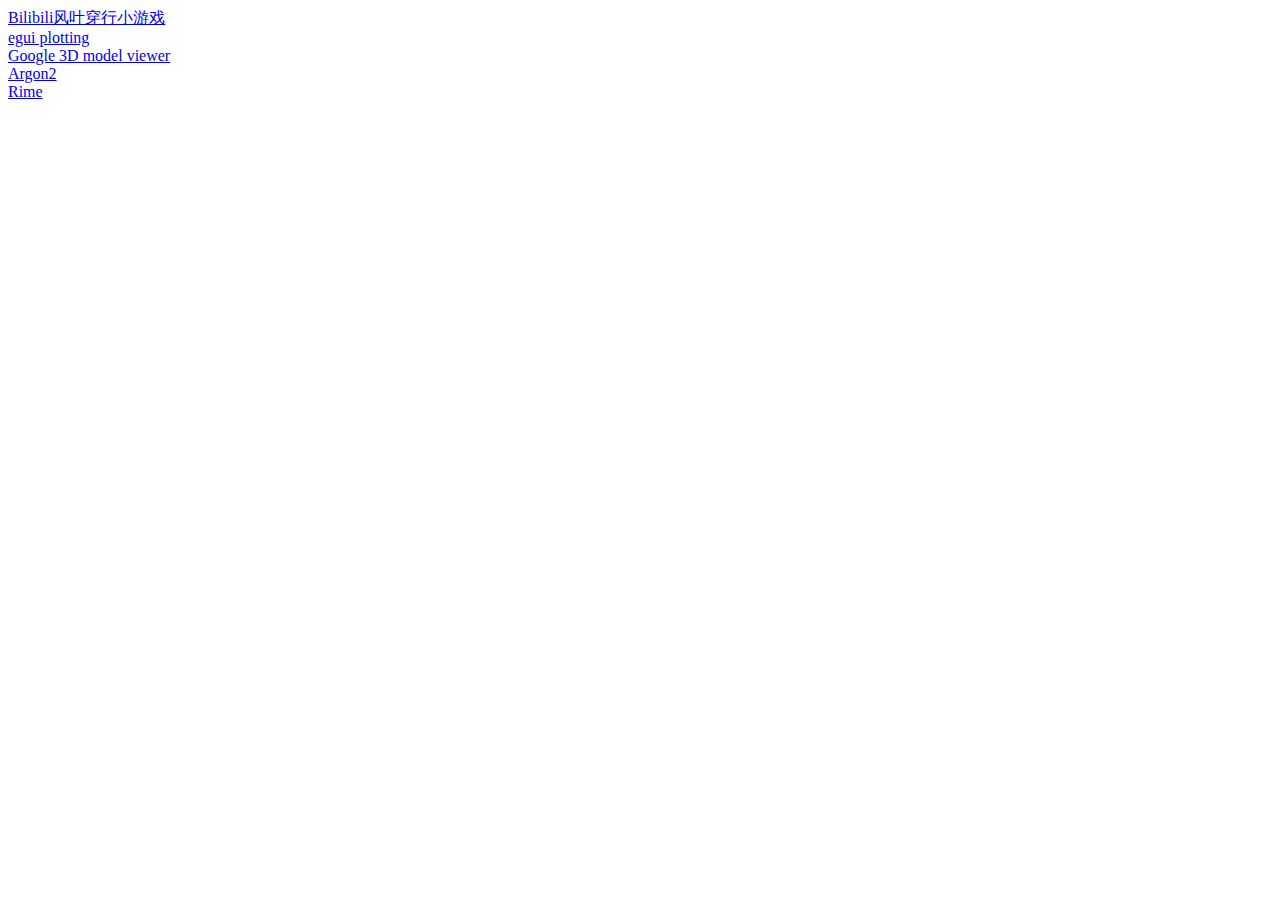
==== index.html @ 348b9ec8 "add Rime" ====
<!DOCTYPE html>
<html lang="en">
<head>
    <meta charset="UTF-8">
    <meta name="viewport" content="width=device-width">
    <title></title>
</head>
<body>
<a href="//bczhc.github.io/bilibili-wind-game">Bilibili风叶穿行小游戏</a><br>
<a href="egui-plotting">egui plotting</a><br>
<a href="//bczhc.github.io/google-3d">Google 3D model viewer</a><br>
<a href="argon2">Argon2</a><br>
<a href="rime/">Rime</a><br>
</body>
</html>
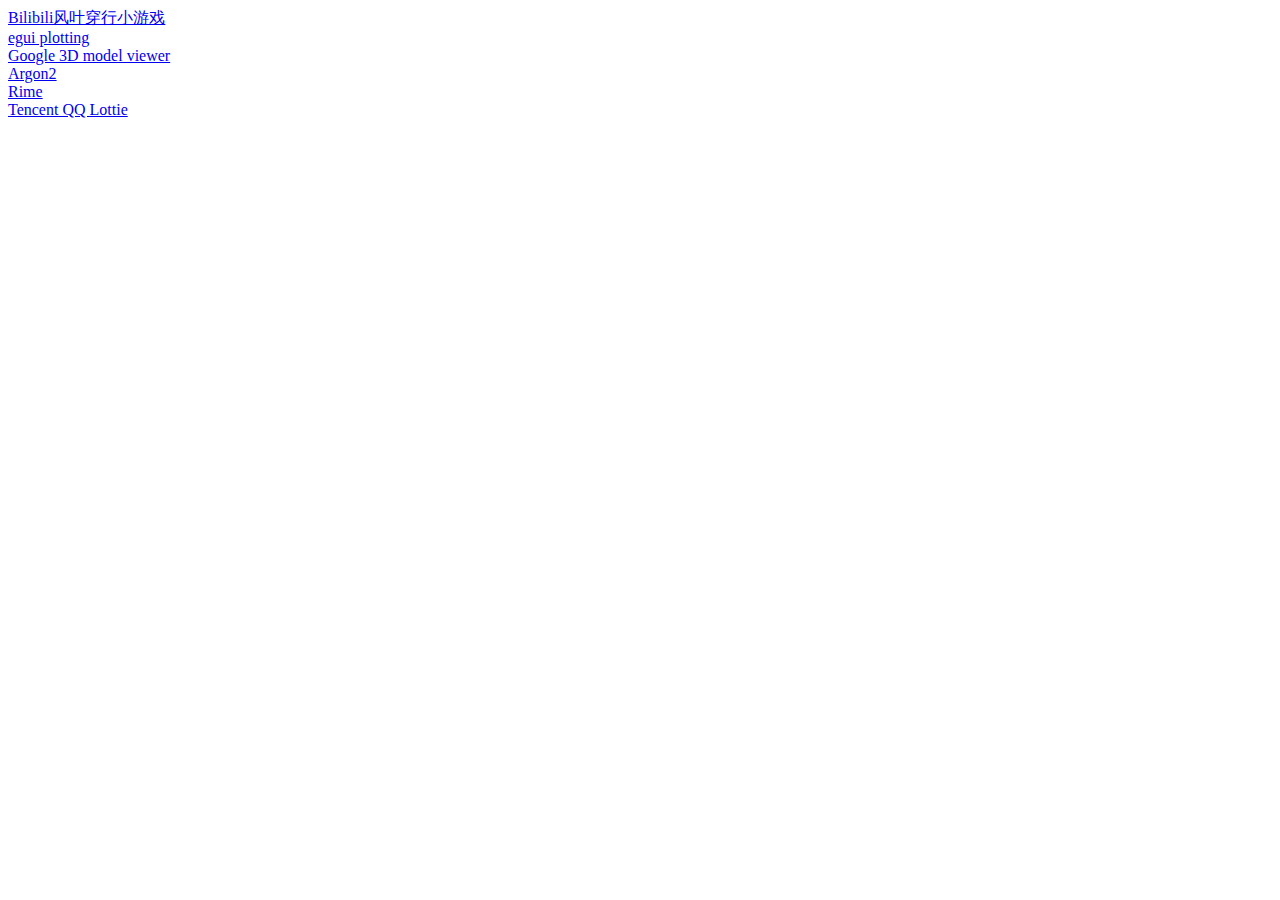
==== commit 7d1cf462: "Tencent QQ Lottie demo" ====
--- a/index.html
+++ b/index.html
@@ -11,5 +11,6 @@
 <a href="//bczhc.github.io/google-3d">Google 3D model viewer</a><br>
 <a href="argon2">Argon2</a><br>
 <a href="rime/">Rime</a><br>
+<a href="tencent-qq-lottie.html">Tencent QQ Lottie</a>
 </body>
 </html>
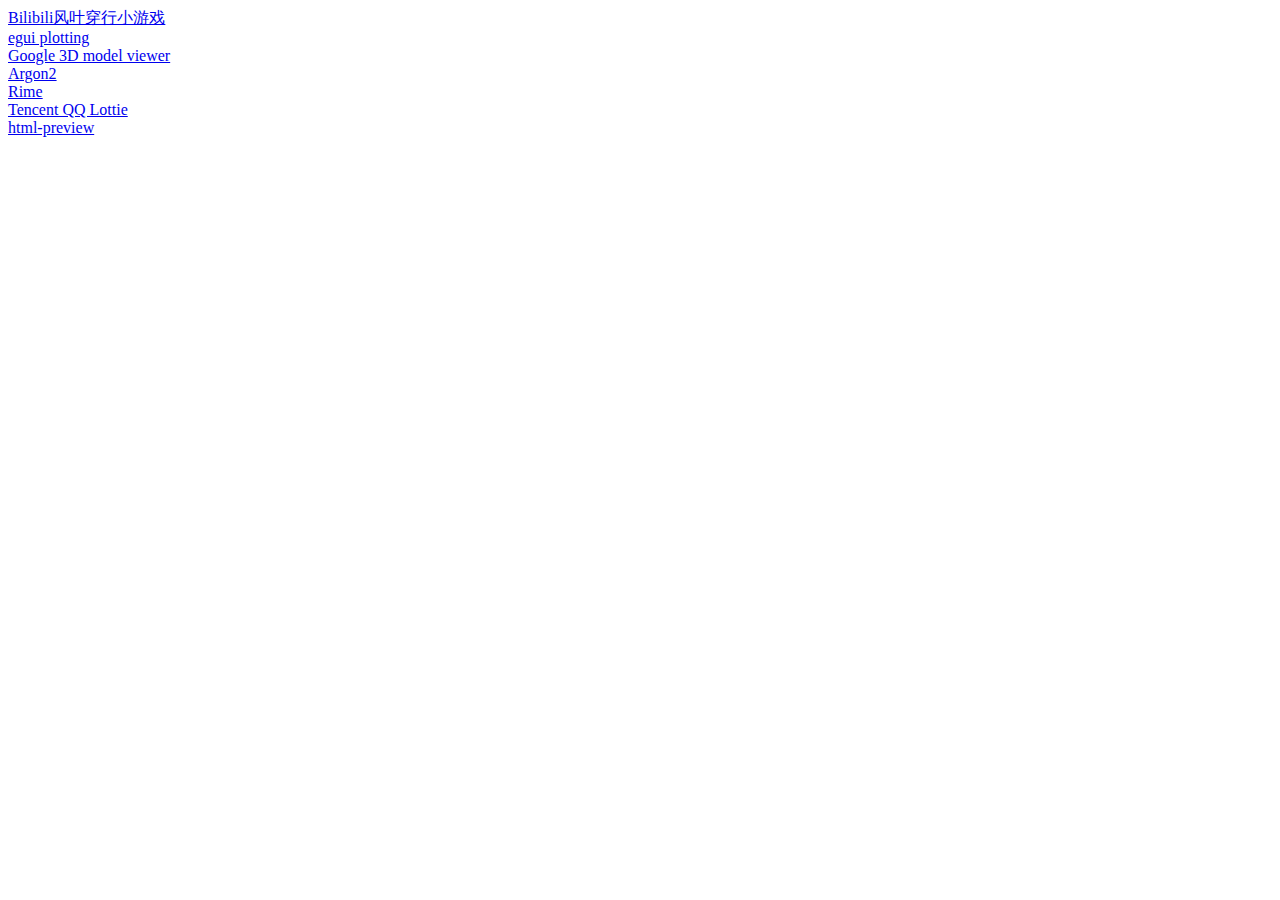
==== commit 9dac5368: "add html-preview.html" ====
--- a/index.html
+++ b/index.html
@@ -11,6 +11,7 @@
 <a href="//bczhc.github.io/google-3d">Google 3D model viewer</a><br>
 <a href="argon2">Argon2</a><br>
 <a href="rime/">Rime</a><br>
-<a href="tencent-qq-lottie.html">Tencent QQ Lottie</a>
+<a href="tencent-qq-lottie.html">Tencent QQ Lottie</a><br>
+<a href="html-preview.html">html-preview</a>
 </body>
 </html>
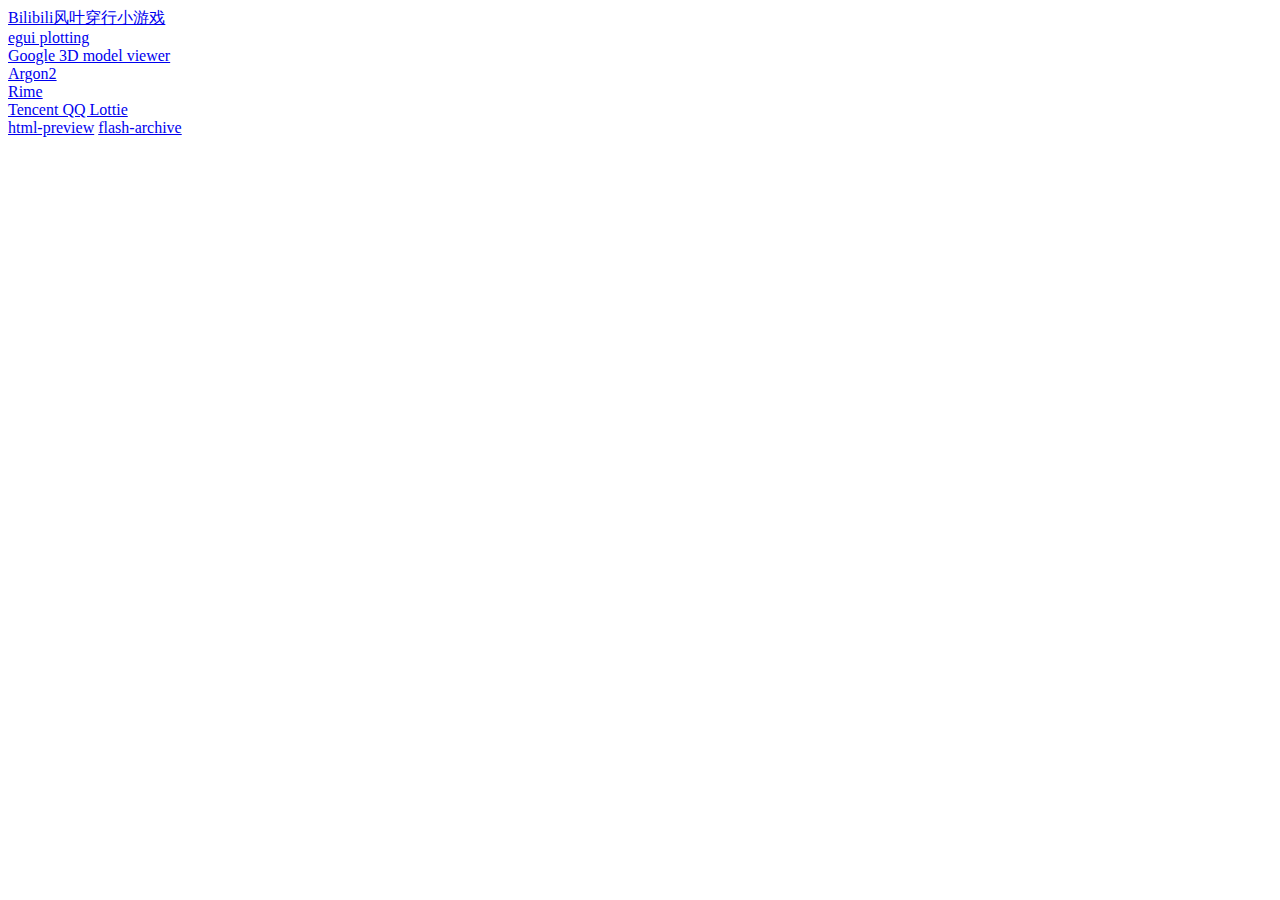
==== commit f90c86b0: "add flash-archive link" ====
--- a/index.html
+++ b/index.html
@@ -13,5 +13,6 @@
 <a href="rime/">Rime</a><br>
 <a href="tencent-qq-lottie.html">Tencent QQ Lottie</a><br>
 <a href="html-preview.html">html-preview</a>
+<a href="//bczhc.github.io/flash-archive">flash-archive</a>
 </body>
 </html>
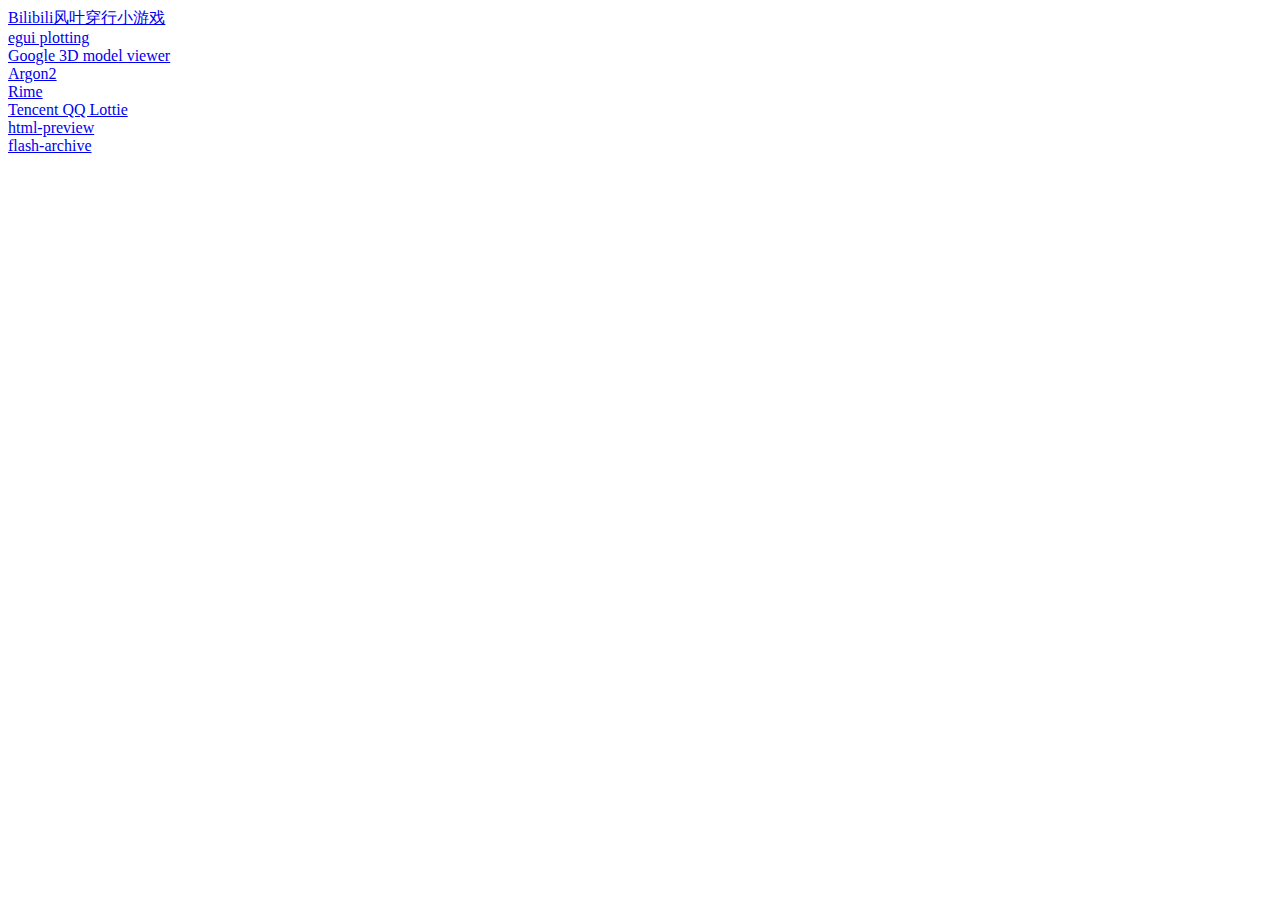
==== commit 30b01246: "fixup" ====
--- a/index.html
+++ b/index.html
@@ -12,7 +12,7 @@
 <a href="argon2">Argon2</a><br>
 <a href="rime/">Rime</a><br>
 <a href="tencent-qq-lottie.html">Tencent QQ Lottie</a><br>
-<a href="html-preview.html">html-preview</a>
+<a href="html-preview.html">html-preview</a><br>
 <a href="//bczhc.github.io/flash-archive">flash-archive</a>
 </body>
 </html>
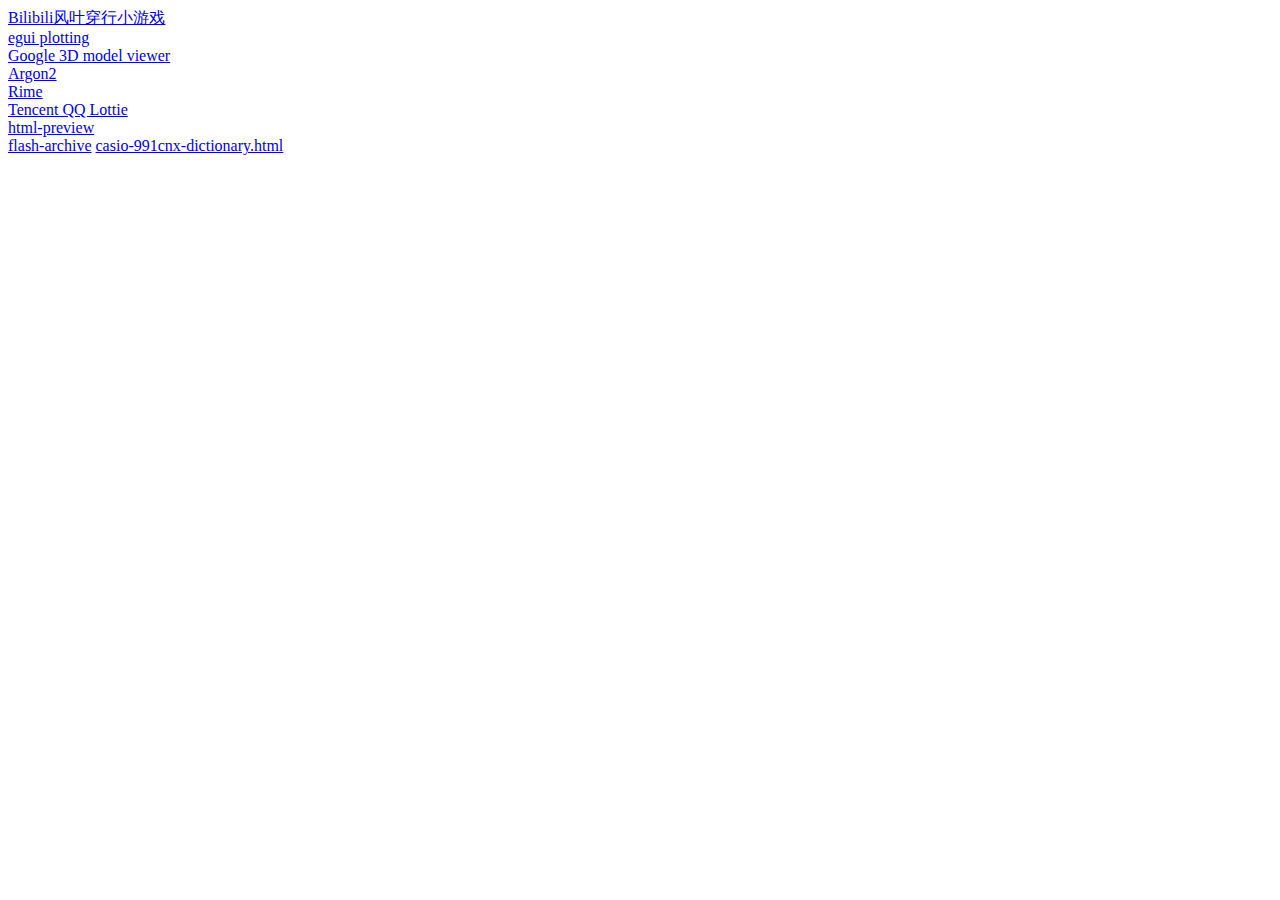
==== commit 1f0424b6: "update" ====
--- a/index.html
+++ b/index.html
@@ -14,5 +14,6 @@
 <a href="tencent-qq-lottie.html">Tencent QQ Lottie</a><br>
 <a href="html-preview.html">html-preview</a><br>
 <a href="//bczhc.github.io/flash-archive">flash-archive</a>
+<a href="casio-991cnx-dictionary.html">casio-991cnx-dictionary.html</a>
 </body>
 </html>
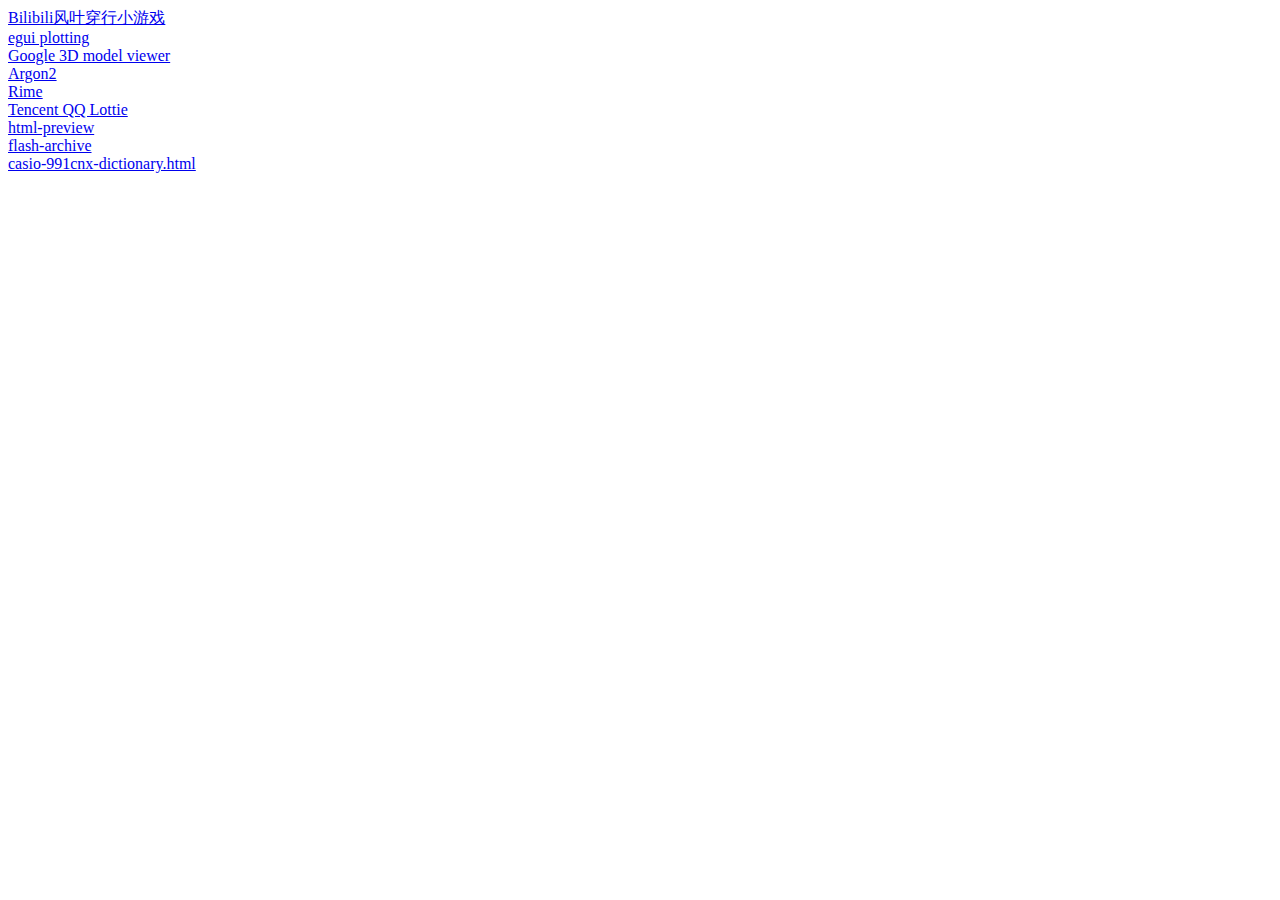
==== commit 9ba01045: "add a newline" ====
--- a/index.html
+++ b/index.html
@@ -13,7 +13,7 @@
 <a href="rime/">Rime</a><br>
 <a href="tencent-qq-lottie.html">Tencent QQ Lottie</a><br>
 <a href="html-preview.html">html-preview</a><br>
-<a href="//bczhc.github.io/flash-archive">flash-archive</a>
-<a href="casio-991cnx-dictionary.html">casio-991cnx-dictionary.html</a>
+<a href="//bczhc.github.io/flash-archive">flash-archive</a><br>
+<a href="casio-991cnx-dictionary.html">casio-991cnx-dictionary.html</a><br>
 </body>
 </html>
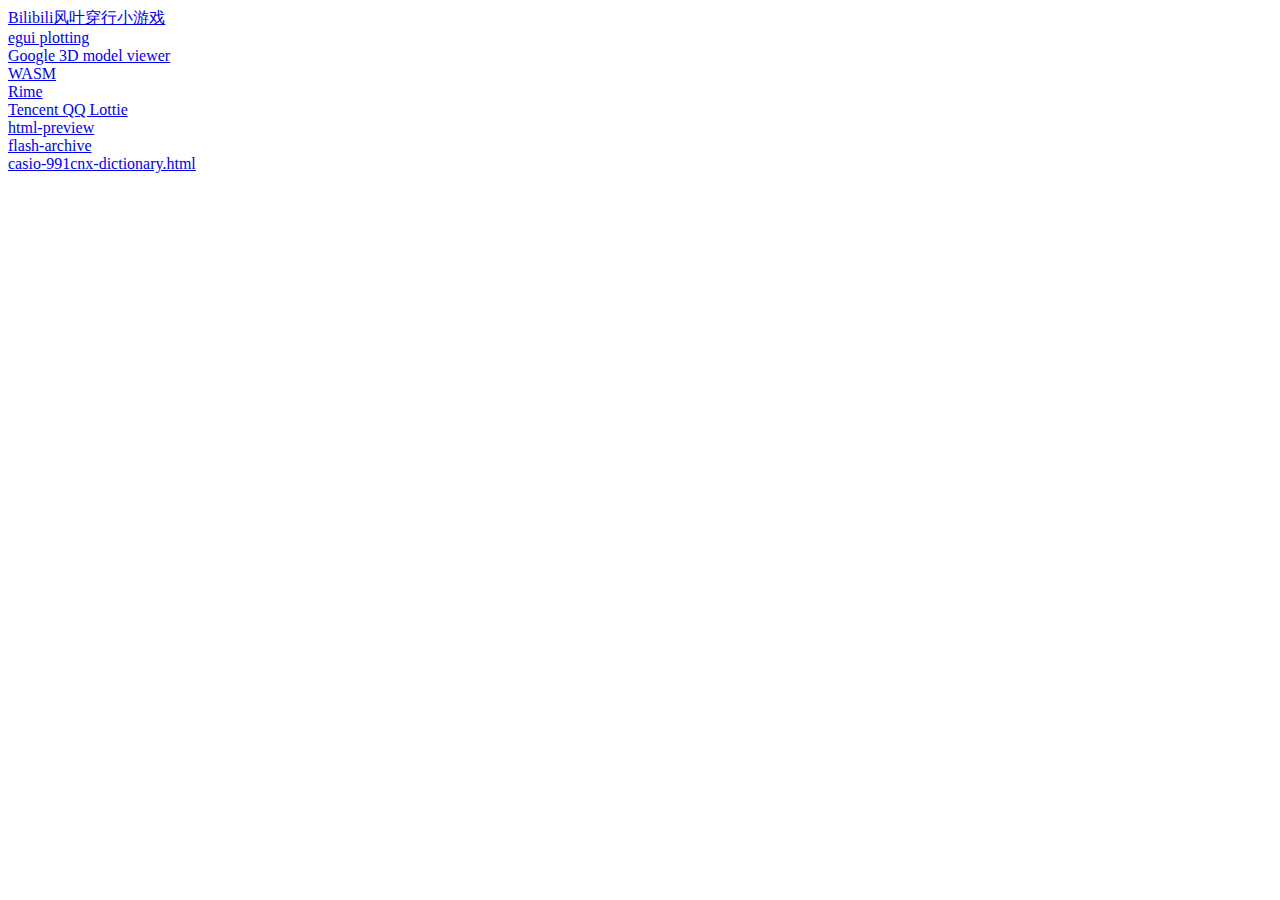
==== commit b9a9004e: "update" ====
--- a/index.html
+++ b/index.html
@@ -9,7 +9,7 @@
 <a href="//bczhc.github.io/bilibili-wind-game">Bilibili风叶穿行小游戏</a><br>
 <a href="egui-plotting">egui plotting</a><br>
 <a href="//bczhc.github.io/google-3d">Google 3D model viewer</a><br>
-<a href="argon2">Argon2</a><br>
+<a href="wasm">WASM</a><br>
 <a href="rime/">Rime</a><br>
 <a href="tencent-qq-lottie.html">Tencent QQ Lottie</a><br>
 <a href="html-preview.html">html-preview</a><br>
